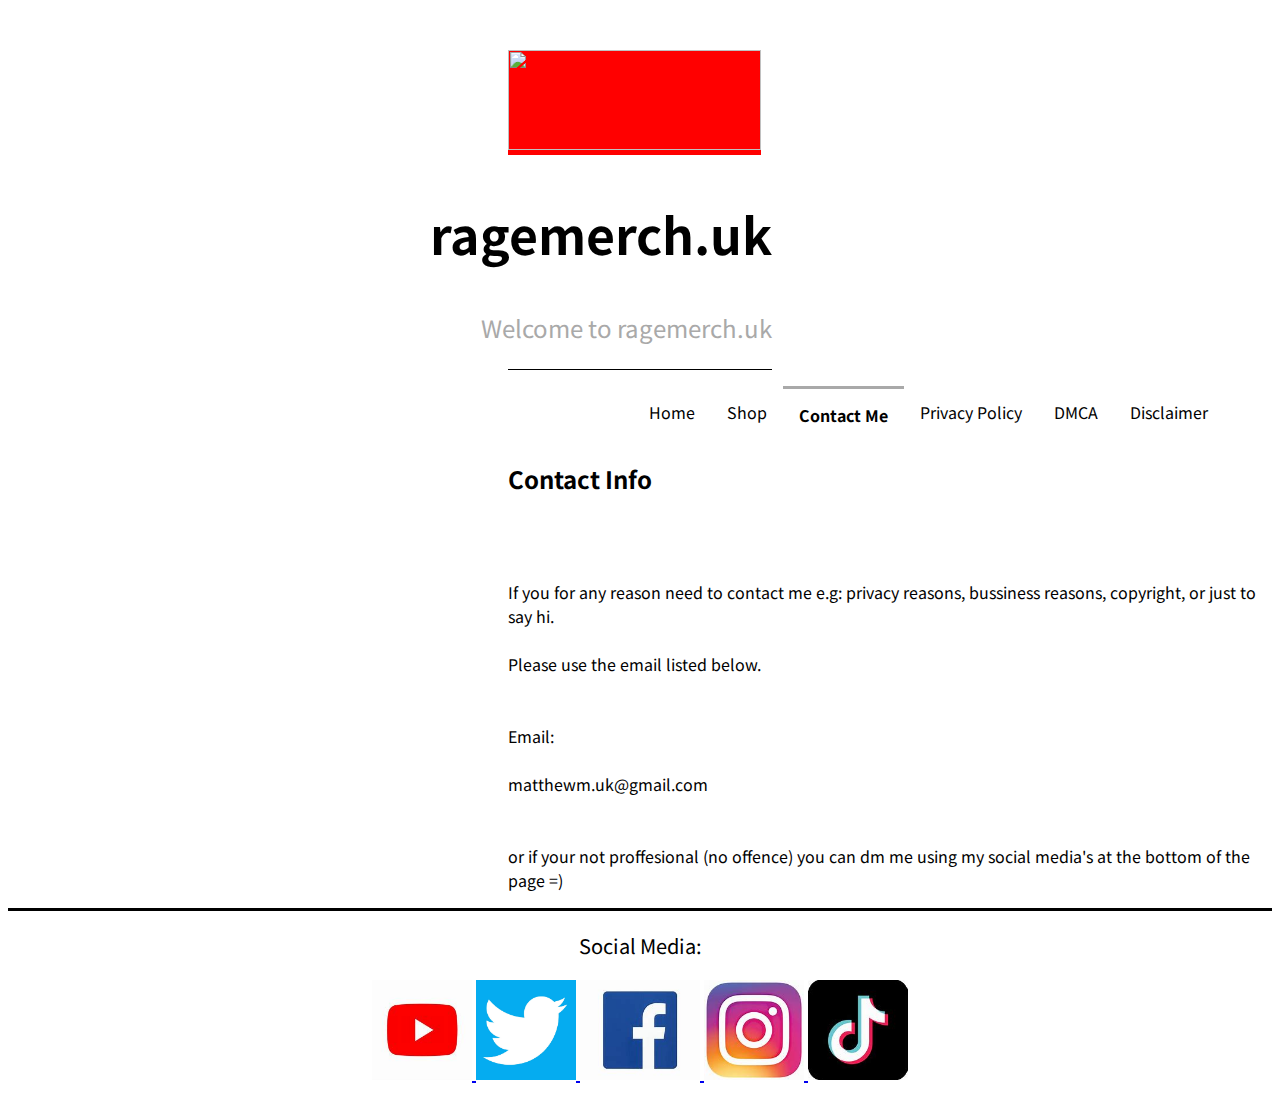
==== contact.html @ 132c4f01 "kinda launch" ====
<!DOCTYPE html>
<html lang="en-eu" dir="Itr">
  <head>
    <title>Contact Me | ragemerch.uk</title>
    <link rel="stylesheet" href="contact.css">
    <link href="https://fonts.googleapis.com/css2?family=Noto+Sans+JP:wght@500&display=swap" rel="stylesheet">
    <meta name="description" content="Welcome To ragemerch.uk">
    <meta charset="utf-8">
    <meta name="viewport" content="width=device-width, initial-scale=1.0">
    <link rel="shortcut icon" type="image/x-icon" href="img/favicon.icon" />
  </head>
  <body>

    <aside class="left">

    </aside>
    <aside class="right">
<a href="index.html">
<img src="img/rageboy logo.png" class="logoimg">
</a>
    </aside>

    <header>
<h2 class="header">ragemerch.uk</h2>
<p class="grey">Welcome to ragemerch.uk</p>
    </header>
    <div class="solidbr">

    </div>
    <ul id="navbar">
<li><a href="index.html">Home</a></li>
<li><a href="shop.html">Shop</a></li>
<li><a class="active" href="contact.html">Contact Me</a></li>
<li><a href="pp.html">Privacy Policy</a></li>
<li><a href="dmca.html">DMCA</a></li>
<li><a href="Disclaimer.html">Disclaimer</a></li>
  </ul>
    <section>
<h2>Contact Info</h2>
<br><br>
<p>If you for any reason need to contact me e.g: privacy reasons, bussiness reasons, copyright, or just to say hi.
<br><br>
Please use the email listed below.
<br><br><br>
Email:
<br><br>
matthewm.uk@gmail.com
<br>
<br>
<br>
or if your not proffesional (no offence) you can dm me using my social media's at the bottom of the page =)
</p>
    </section>
    <div class="solidbrf">

    </div>
    <footer>
<p>Social Media:</p>


      <div class="smnav">
      <a href="https://www.youtube.com/channel/UC4krL6vCwX2Hmm_3ctDoPkg?view_as=subscriber">
<img src="img/yt.jpg" style="width:100px; height:100px;">
      </a>
      <a href="https://twitter.com/Matthew35271256">
<img src="img/twitter.jpg" style="width:100px; height:100px;">
      </a>
      <a href="https://www.facebook.com/profile.php?id=100027781372733">
<img src="img/fb.jpg" style="width:120px; height:100px;">
      </a>
      <a href="https://www.instagram.com/rage__boy_157/">
<img src="img/insta.jpg" style="width:100px; height:100px;">
      </a>
      <a href="https://www.tiktok.com/@matmiller69?lang=en">
<img src="img/tiktock.jpg" style="width:100px; height:100px;">
      </a>
    </div>
    </footer>
  </body>
  <script>
  window.onscroll = function() {myFunction()};

  var navbar = document.getElementById("navbar");
  var sticky = navbar.offsetTop;

  function myFunction() {
    if (window.pageYOffset >= sticky) {
      navbar.classList.add("sticky")
    } else {
      navbar.classList.remove("sticky");
    }
  }
  </script>
</html>
---- contact.css ----
body {
  text-align: right;
  margin-top: 50px;
  font-family: 'Noto Sans JP', sans-serif;
}

aside.left {
  background-color: blue;
}

aside.right {
  background-color: red;
  width: 20%;
  height: auto;
  margin-left: 500px;
}

.logoimg {
  width: 100%;
  height: 100px;
}

header {
  margin-right: 500px;
  font-size: 24px;
}

.grey {
  color: #A9A9A9;
  margin-top: 0px;
}

.header {
  font-size: 50px;
}

div.solidbr {
  border-top: 1px solid #000000;
  margin-right: 500px;
  margin-left: 500px;
}

ul {
  list-style-type: none;
  margin-left: 625px;
  padding: 0;
  overflow: hidden;
  background-color: #FFF;
}

li {
  float: left;
}

li a {
  display: block;
  color: black;
  text-align: center;
  padding: 14px 16px;
  text-decoration: none;
}

li a:hover {
  border-top: 3px solid #A9A9A9;
}

div.solidbrf {
  border-top: 3px solid #000000;
}

footer {
  text-align: center;
  font-size: 20px;
}

li a.active {
  font-weight: bold;
  border-top: 3px solid #A9A9A9;
}

.content {
  padding: 16px;
}

.sticky {
  position: fixed;
  top: 0;
  width: 600px;
  border-top: 1px solid black;
}

.sticky + .content {
  padding-top: 60px;
}

section {
  text-align: left;
  margin-left: 500px;
  margin-left: 500px;
}
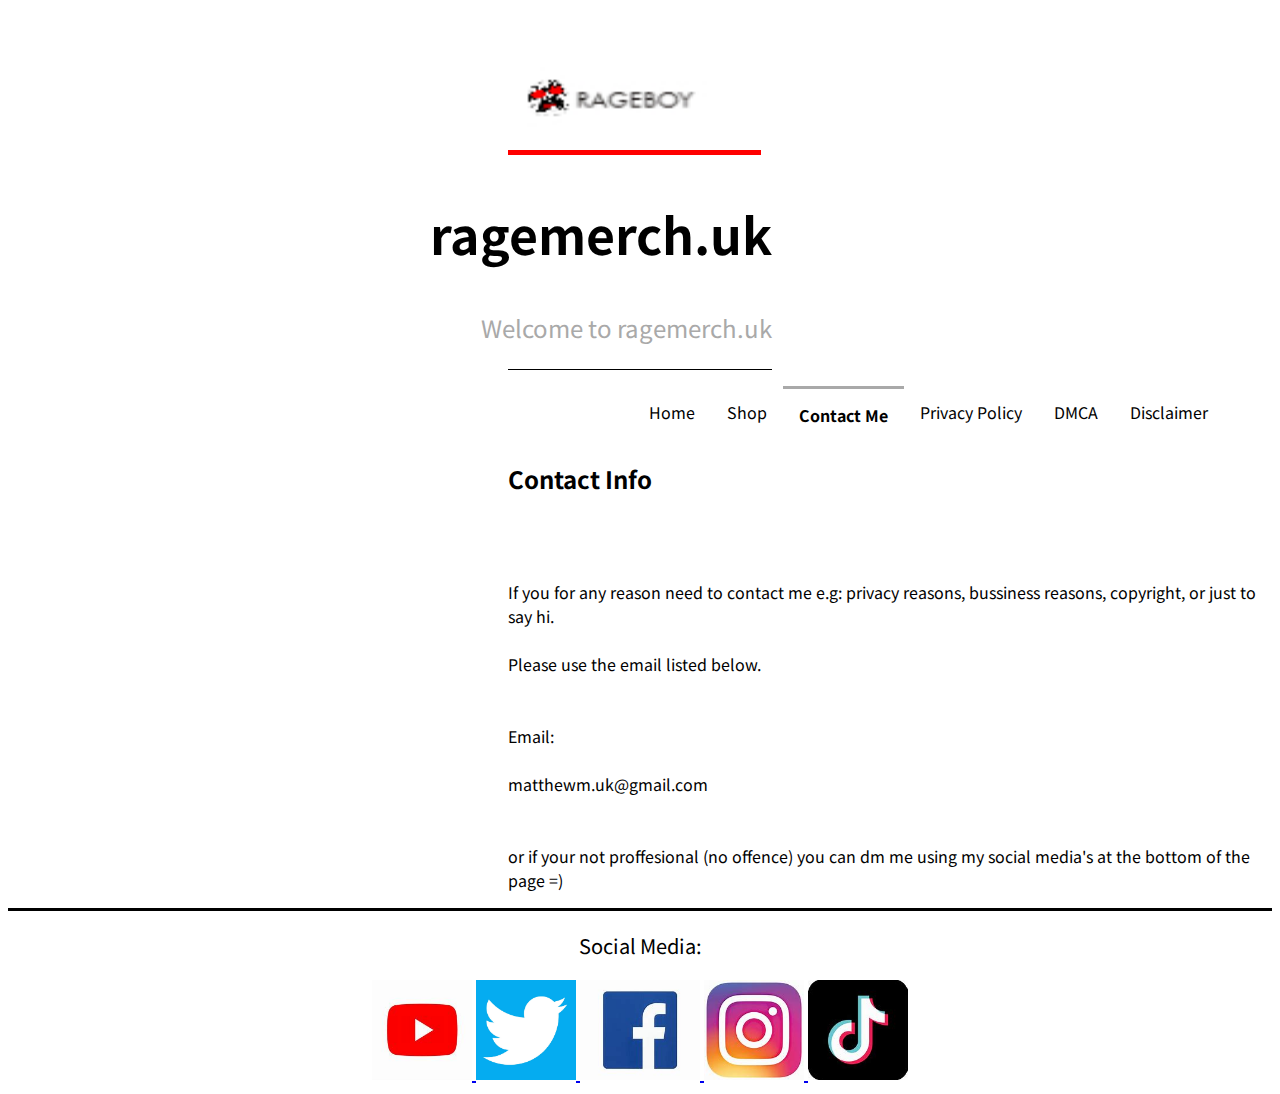
==== commit c008d535: "h" ====
--- a/contact.html
+++ b/contact.html
@@ -17,7 +17,7 @@
     </aside>
     <aside class="right">
 <a href="index.html">
-<img src="img/rageboy logo.png" class="logoimg">
+<img src="img/rageboy logo.jpg" class="logoimg">
 </a>
     </aside>
 
